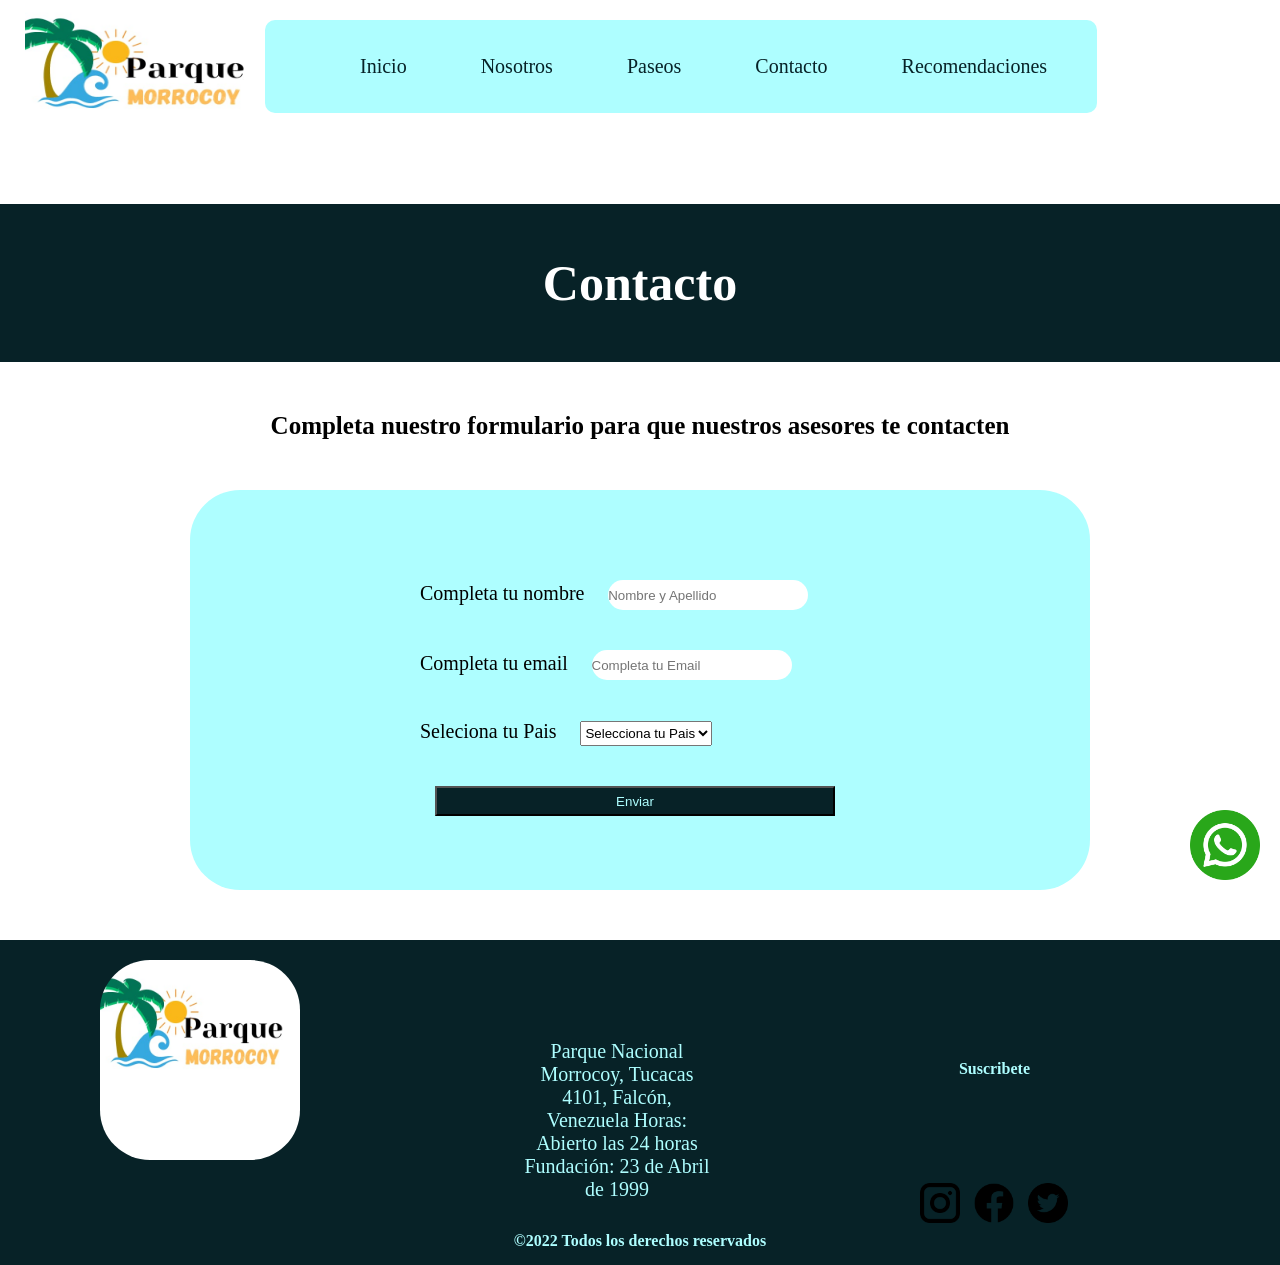
==== pages/contacto.html @ 807e0ead "inicie git en mi proyecto" ====
<!DOCTYPE html>
<html lang="en">

<head>
    <!-- Etiquetas meta -->
    <meta charset="UTF-8">
    <meta http-equiv="X-UA-Compatible" content="IE=edge">
    <meta name="viewport" content="width=device-width, initial-scale=1.0">
    <!-- Link de tipografia -->
    <link rel="preconnect" href="https://fonts.googleapis.com">
    <link rel="preconnect" href="https://fonts.gstatic.com" crossorigin>
    <!-- Link de Css -->
    <link rel="stylesheet" href="../css/estilo.css">
    <!-- Titulo del tema -->
    <title>Contacto</title>
</head>

<body>
    <div class="container">
        <!-- Header -->
        <header class="header">
            <img src="../img/logo.jpeg" alt="logo" class="logo">
            <nav class="nav">
                <ul class="ulPadre">
                    <li><a href="../index.html">Inicio</a></li>
                    <li><a href="nosotros.html">Nosotros</a></li>
                    <li><a href="paseos.html">Paseos</a>
                        <ul class="ulHijo">
                            <li><a href="">Cayo Sal</a></li>
                            <li><a href="">Cayo Sombrero</a></li>
                            <li><a href="">Cayo Pescador</a></li>
                        </ul>
                    </li>
                    <li><a href="contacto.html">Contacto</a></li>
                    <li><a href="recomendaciones.html">Recomendaciones</a></li>
                </ul>
            </nav>
        </header>

        <!-- main -->
        <main class="main">
            <h1>Contacto</h1>
            <h3 class="subtitulo__contacto">Completa nuestro formulario para que nuestros asesores te contacten</h3>
            <form class="formulario">
                <div class="container__form">
                    <label for="nombre">Completa tu nombre</label>
                    <input type="text" name="nombre" placeholder="Nombre y Apellido" required class="input">
                </div>
                <div class="container__form">
                    <label for="email">Completa tu email</label>
                    <input type="email" name="email" placeholder="Completa tu Email" required class="input">
                </div>
                <div class="container__form">
                    <label for="pais">Seleciona tu Pais</label>
                    <select name="pais">
                        <option value="">Selecciona tu Pais</option>
                        <option value="argentina">Argentina</option>
                        <option value="chile">Chile</option>
                        <option value="colombia">Colombia</option>
                        <option value="venezuela">Venezuela</option>
                    </select>
                </div>
                <div>
                    <input type="submit" value="Enviar" class="enviar">
                </div>
            </form>
        </main>

        <!-- footer -->
        <footer class="footer">
            <div class="containerFooter">
                <div class="logoFooter">
                    <img src="../img/logo.jpeg" alt="logo" class="imagenLogo">
                </div>
                <div>
                    <p class="parrafo__footer">Parque Nacional Morrocoy, Tucacas 4101, Falcón, Venezuela
                        Horas:
                        Abierto las 24 horas
                        Fundación: 23 de Abril de 1999
                    </p>
                </div>
                <div>
                    <h4 class="suscribete">Suscribete</h4>
                    <div class="redes">
                        <img src="../img/instagram.png" alt="instagram" class="instagram">
                        <img src="../img/facebook.png" alt="facebook" class="facebook">
                        <img src="../img/twitter.png" alt="twitter" class="twitter">
                    </div>
                </div>
                <img src="../img/whatsapp.png" alt="whatsapp" class="whatsapp">
            </div>
            <div>
                <h4> ©2022 Todos los derechos reservados</h4>
            </div>
        </footer>
    </div>
</body>

</html>
---- css/estilo.css ----
/*reset*/
* {
    margin: 0;
    padding: 0;
}


/* aplicando grid */
.container {
    display: grid;
    grid-template-columns: 1fr 1fr 1fr 1fr;
    grid-template-rows: 0.1fr 0.1fr 0.1fr;
    gap: 0px 0px;
    grid-template-areas:
        "header header header header"
        "main main main main"
        "footer footer footer footer";
    height: 100vh;
}

.header {
    grid-area: header;
}

.footer {
    grid-area: footer;
}

.main {
    grid-area: main;
}


/* Estilo al Body */
body {
    background-color: #ffffff;
    font-family: 'Playfair Display', serif;
    font-family: 'The Nautigal', cursive;
}


/* Estilo al header */
.logo {
    width: 240px;
    height: 200px;
    margin-left: 25px;
}


/* Estilo al nav */
.nav {
    position: fixed;
    width: 65vw;
    margin: 20px 265px;
    background-color: #AEFEFF;
    top: 0;
    left: 0;
    right: 0;
    border-radius: 10px;
}

.nav ul {
    list-style: none;
}

.ulPadre {
    margin-left: 60px;
}

.ulPadre>li {
    position: relative;
    display: inline-block;
}

.ulPadre>li>a {
    display: block;
    text-decoration: none;
    color: #072227;
    padding: 20px;
    margin: 15px;
    font-weight: 90px;
    font-size: 20px;
}

.ulHijo {
    position: absolute;
    background-color: white;
    display: block;
    display: none;
    width: 100%;
}

.ulHijo li a {
    display: block;
    padding: 10px;
    font-size: 20px;
    text-decoration: none;
    color: #072227;

}

.ulPadre li:hover .ulHijo {
    display: block;
}


/* Estilo Seccion Inicio */
/* Main */
h1 {
    color: white;
    background-color: #072227;
    padding: 50px;
    text-align: center;
    font-size: 50px;
}

.video {
    width: 100%;
}

.parrafo {
    margin: 100px 60px;
    text-align: center;
    color: #072227;
    font-size: 25px;
    word-spacing: 7px;
    line-height: 40px;
}

.bienvenido {
    margin: 100px 60px 50px 60px;
    text-align: center;
    color: #072227;
    font-size: 35px;
    word-spacing: 7px;
    background-color: #AEFEFF;
    border-radius: 100px;
}

.container1 {
    display: flex;
    flex-direction: row-reverse;
}

.container__imagen {
    margin-top: 120px;
}

.container__text {
    margin: 150px 250px;
    font-size: 25px;
    color: #072227;
    text-align: center;
}

.tortuga {
    width: 150px;
    margin-top: 110px;
    margin-left: 60px;

}

.sombrilla {
    width: 150px;
    margin-left: 60px;
    margin-bottom: 110px;
}

.imagen {
    width: 500px;
    height: 400px;
    margin: 50px 200px;
    border-radius: 50px;
}


/* Estilo Footer */
footer {
    color: #AEFEFF;
    background-color: #072227;
    text-align: center;
    margin-top: 50px;
    padding: 20px 100px 15px 100px;
}

.containerFooter {
    display: flex;
    flex-direction: row;
}


/* Img whatsapp */
.whatsapp {
    position: fixed;
    bottom: 0;
    right: 0;
    width: 70px;
    margin-right: 20px;
    margin-bottom: 20px;
}

.parrafo__footer {
    color: #AEFEFF;
    font-size: 20px;
    text-align: center;
    display: block;
    margin: 80px 95px 0px 120px
}

.logoFooter {
    margin: 0px 300px 0 0px;
    width: 0px
}

.imagenLogo {
    width: 200px;
    border-radius: 50px;

}

.suscribete {
    margin: 100px 150px;

}

.instagram {
    width: 40px;
    margin: 5px;

}

.facebook {
    width: 40px;
    margin: 5px;
}

.twitter {
    width: 40px;
    margin: 5px;
}


/* Estilo Seccion nosotros */
.imgNosotros {
    width: 700px;
    height: 800px;
    margin: 50px 400px;
    border-radius: 50px;
}

.imgPaseo {
    width: 700px;
    height: 600px;
    margin: 50px 400px;
    border-radius: 50px;
}


/* Estilo Seccion Paseos */
.cayos {
    display: flex;
    flex-direction: row;
    margin: 100px 40px;
}

.texto__cayos {
    margin: 0px 120px;
}

.subtitulo__cayos {
    color: #072227;
    font-size: 30px;
    font-style: italic;
    margin: 10px;
    background-color: #AEFEFF;
    border-radius: 30px;
}

.parrafo__cayos {
    color: #072227;
    font-size: 18px;
    margin: 40px 10px;
    text-align: justify;
    line-height: 35px;
    word-spacing: 18px;
}

.img__cayos {
    width: 500px;
    border-radius: 40px;
}


/* Estilo Seccion Contacto */
.subtitulo__contacto {
    text-align: center;
    margin: 50px;
    font-size: 25px;
}

.formulario {
    background-color: #AEFEFF;
    width: 900px;
    height: 350px;
    margin: auto;
    margin-top: 50px;
    padding-top: 50px;
    font-size: 15px;
    border-radius: 50px;
    border: none;
}

.container__form {
    margin: 40px 230px;
}

label {
    font-size: 20px;
}

.input {
    border-radius: 50px;
    border: none;
    width: 200px;
    height: 30px;
    margin-left: 20px;
}

select {
    margin-left: 20px;
    height: 25px;
}

.enviar {
    background-color: #072227;
    width: 400px;
    block-size: 30px;
    color: #AEFEFF;
    margin-left: 245px;
}

.enviar:hover {
    background-color: white;
}

/* Aqui van las medias queries */
/* Media queries tablet */
@media (max-width: 1024px) and (min-width: 600px) {

    /* Seccion Inicio */
    .nav {
        width: 70%;
        height: 100px;
        margin: 20px 0px 20px 200px;

    }

    .ulPadre>li>a {
        padding: 0;
        margin: 30px 10px;
    }

    .logo {
        width: 17%;
    }

    .main {
        width: 63.6em;
    }

    .container1 {
        display: flex;
        flex-direction: row-reverse;
        justify-content: flex-end;
    }

    .imagen {
        margin: 50px 30px;
        width: 400px;
    }

    .suscribete {
        margin: 50px 0;
    }

    .parrafo__footer {
        margin: 80px 217px 0px 0px;
    }

    .texto {
        font-size: 1.3rem;
        margin-right: 80px;
    }

    .sombrilla {
        margin-right: 100px;
    }

    .tortuga {
        margin-right: 100px;
    }

    /* Seccion Nosotros */
    .imgNosotros {
        margin: 5px 0 5px 200px;
    }


    /* Seccion paseo */
    .imgPaseo {
        margin: 5px 0 5px 200px;
    }

    .img__cayos {
        height: 350px;
    }

    .parrafo__cayos {
        word-spacing: 0.1rem;
    }


}


/* Media queries mobile */
@media (max-width: 599px) and (min-width: 320px) {

    /* Seccion inicio */
    .nav {
        width: 70%;
        height: 100px;
        margin: 20px 0px 20px 200px;

    }

    .ulPadre>li>a {
        padding: 0;
        margin: 30px 10px;
    }

    .logo {
        width: 17%;
    }

    .main {
        width: 63.6em;
    }

    .container1 {
        display: flex;
        flex-direction: row-reverse;
        justify-content: flex-end;
    }

    .imagen {
        margin: 50px 30px;
        width: 400px;
    }

    .suscribete {
        margin: 50px 0;
    }

    .texto {
        font-size: 1.3rem;
        margin-right: 80px;
    }

    .sombrilla {
        margin-right: 100px;
    }

    .tortuga {
        margin-right: 100px;
    }

    .parrafo__footer {
        margin: 80px 217px 0px 0px;
    }

    /* Seccion Nosotros */
    .parrafo {
        font-size: 1.8rem;
        line-height: 3rem;
    }

    .imgNosotros {
        margin: 5px 0 5px 170px;
    }

    /* Seccion Paseos */
    .imgPaseo {
        margin: 5px 0 5px 170px;
    }

    .img__cayos {
        height: 350px;
        margin-top: 150px;
    }

    .texto__cayos {
        margin: 0 30px;
    }

    .parrafo__cayos {
        font-size: 1.8rem;
        word-spacing: 0.1rem;
        line-height: 3rem;
    }


    /* Seccion Contacto */
    .subtitulo__contacto {
        font-size: 2.3rem;
        margin: 120px 20px;
    }

    .formulario {
        height: 800px;
        padding-bottom: 30px;
        margin-bottom: 100px;
    }

    label {
        font-size: 2rem;
        word-spacing: 0.5rem;
    }

    .input {
        width: 230px;
        height: 55px;
        margin-top: 30px;
        margin-left: auto;
    }

    select {
        width: 230px;
        height: 55px;
        margin-top: 30px;
        margin-left: auto;
    }

    .enviar {
        width: 450px;
        block-size: 65px;
        font-size: 2rem;
    }


    /* Seccion Recomendaciones */
    .recomendaciones p {
        font-size: 2.5rem;
        line-height: 5rem;
        margin: 150px 60px;
    }
}
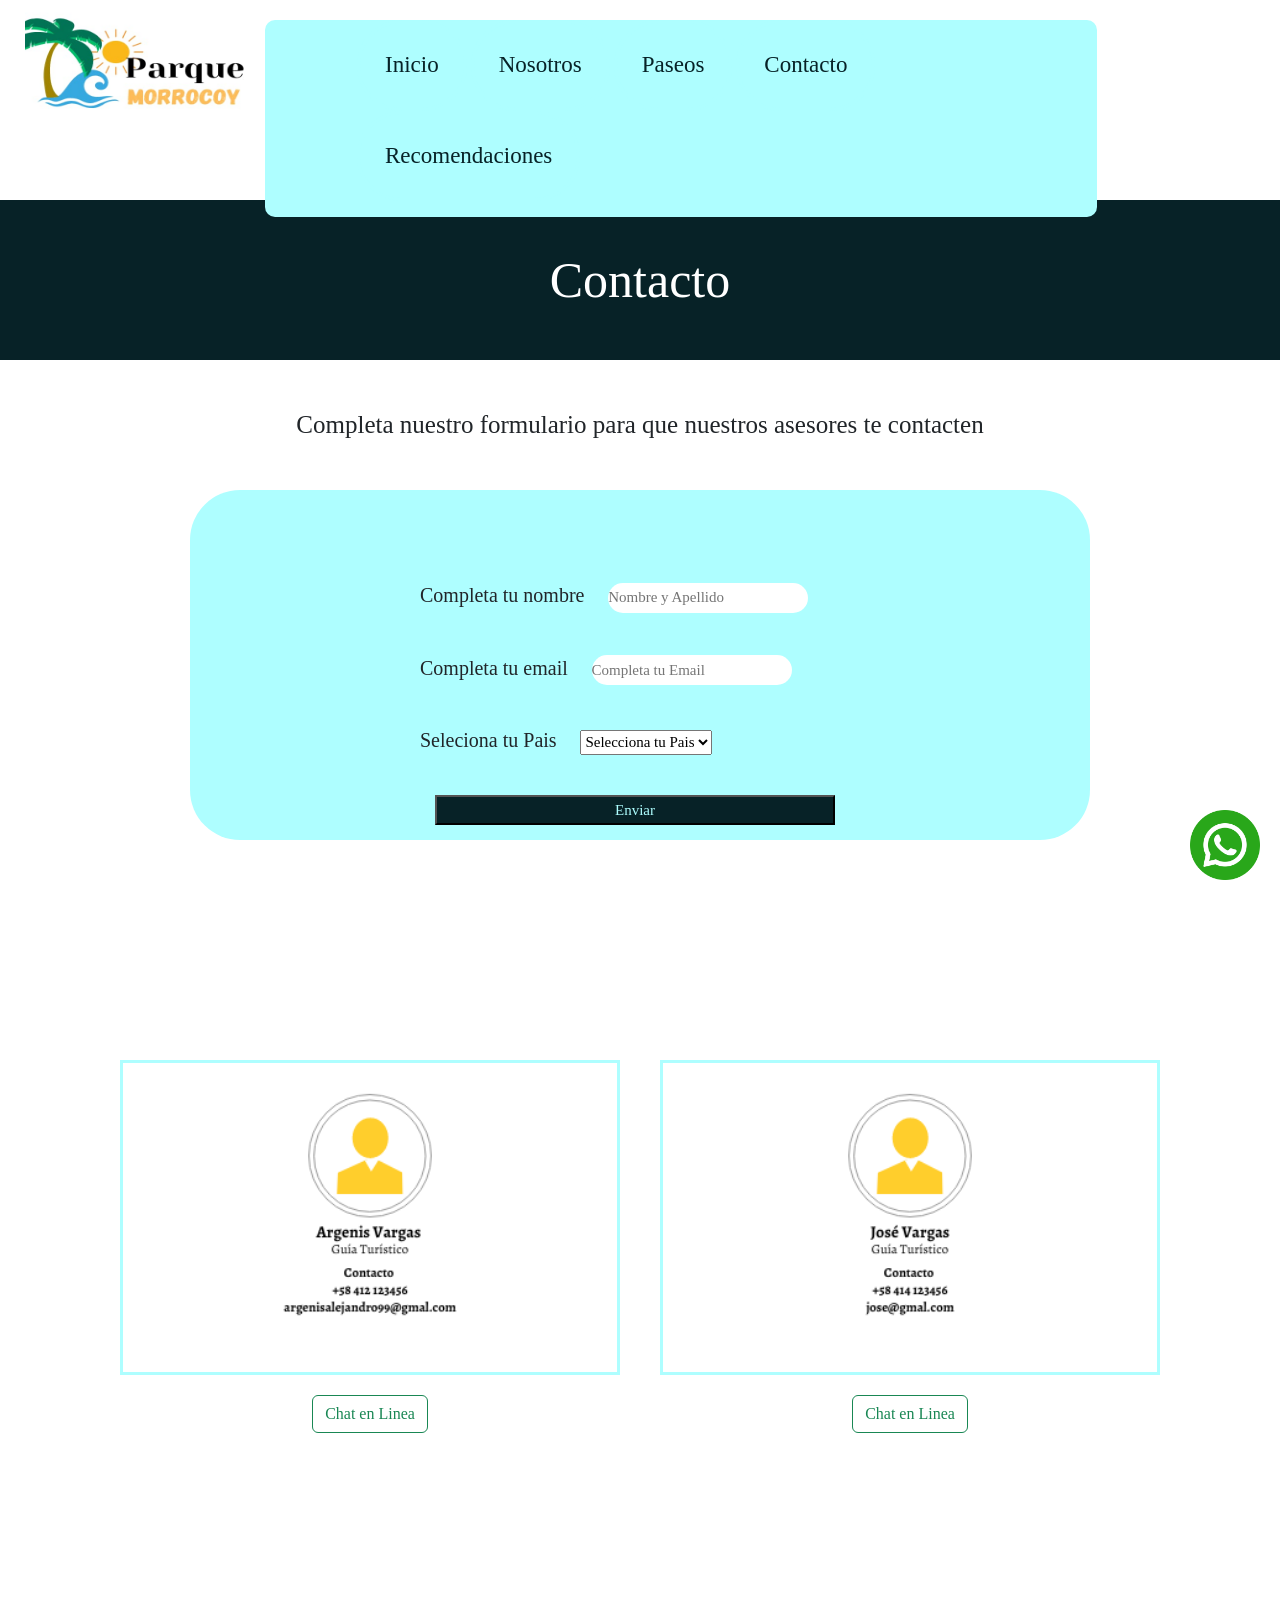
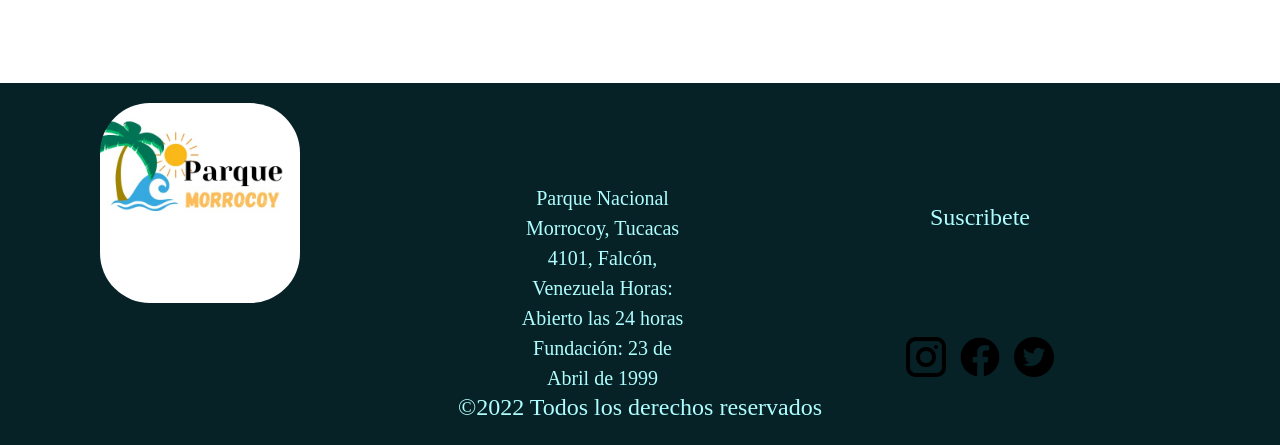
==== commit 38c7ef6f: "maquete las secciones con grid, agregue imagenes en la seccion contacto y recomendaciones, y aguegue" ====
--- a/pages/contacto.html
+++ b/pages/contacto.html
@@ -9,6 +9,11 @@
     <!-- Link de tipografia -->
     <link rel="preconnect" href="https://fonts.googleapis.com">
     <link rel="preconnect" href="https://fonts.gstatic.com" crossorigin>
+    <!-- link de animaciones -->
+    <link rel="stylesheet" href="https://cdnjs.cloudflare.com/ajax/libs/animate.css/4.1.1/animate.min.css" />
+    <!-- link css de boostrap -->
+    <link href="https://cdn.jsdelivr.net/npm/bootstrap@5.1.3/dist/css/bootstrap.min.css" rel="stylesheet"
+        integrity="sha384-1BmE4kWBq78iYhFldvKuhfTAU6auU8tT94WrHftjDbrCEXSU1oBoqyl2QvZ6jIW3" crossorigin="anonymous">
     <!-- Link de Css -->
     <link rel="stylesheet" href="../css/estilo.css">
     <!-- Titulo del tema -->
@@ -16,7 +21,7 @@
 </head>
 
 <body>
-    <div class="container">
+    <div class="contenedor">
         <!-- Header -->
         <header class="header">
             <img src="../img/logo.jpeg" alt="logo" class="logo">
@@ -42,15 +47,15 @@
             <h1>Contacto</h1>
             <h3 class="subtitulo__contacto">Completa nuestro formulario para que nuestros asesores te contacten</h3>
             <form class="formulario">
-                <div class="container__form">
+                <div class="contenedor__form">
                     <label for="nombre">Completa tu nombre</label>
                     <input type="text" name="nombre" placeholder="Nombre y Apellido" required class="input">
                 </div>
-                <div class="container__form">
+                <div class="contenedor__form">
                     <label for="email">Completa tu email</label>
                     <input type="email" name="email" placeholder="Completa tu Email" required class="input">
                 </div>
-                <div class="container__form">
+                <div class="contenedor__form">
                     <label for="pais">Seleciona tu Pais</label>
                     <select name="pais">
                         <option value="">Selecciona tu Pais</option>
@@ -64,11 +69,22 @@
                     <input type="submit" value="Enviar" class="enviar">
                 </div>
             </form>
+            <div class="asesorPadre">
+                <div class="asesorHijo">
+                    <img src="../img/guia.png" alt="guia turismo" class="asesor">
+                    <button type="button" class="btn btn-outline-success">Chat en Linea</button>
+                </div>
+                <div class="asesorHijo">
+                    <img src="../img/guia1.png" alt="guia turismo" class="asesor">
+                    <button type="button" class="btn btn-outline-success">Chat en Linea</button>
+                </div>
+            </div>
+            
         </main>
 
         <!-- footer -->
         <footer class="footer">
-            <div class="containerFooter">
+            <div class="contenedorFooter">
                 <div class="logoFooter">
                     <img src="../img/logo.jpeg" alt="logo" class="imagenLogo">
                 </div>
@@ -94,6 +110,11 @@
             </div>
         </footer>
     </div>
+
+    <!-- link de js bootstrap -->
+    <script src="https://cdn.jsdelivr.net/npm/bootstrap@5.1.3/dist/js/bootstrap.bundle.min.js"
+        integrity="sha384-ka7Sk0Gln4gmtz2MlQnikT1wXgYsOg+OMhuP+IlRH9sENBO0LRn5q+8nbTov4+1p"
+        crossorigin="anonymous"></script>
 </body>
 
 </html>
--- a/css/estilo.css
+++ b/css/estilo.css
@@ -6,7 +6,7 @@
 
 
 /* aplicando grid */
-.container {
+.contenedor {
     display: grid;
     grid-template-columns: 1fr 1fr 1fr 1fr;
     grid-template-rows: 0.1fr 0.1fr 0.1fr;
@@ -44,6 +44,8 @@
     width: 240px;
     height: 200px;
     margin-left: 25px;
+    background-color: #42f5320e;
+
 }
 
 
@@ -52,11 +54,12 @@
     position: fixed;
     width: 65vw;
     margin: 20px 265px;
-    background-color: #AEFEFF;
+    background-color: #42f53200;
     top: 0;
     left: 0;
     right: 0;
     border-radius: 10px;
+    background-color: #AEFEFF;
 }
 
 .nav ul {
@@ -70,6 +73,8 @@
 .ulPadre>li {
     position: relative;
     display: inline-block;
+    border: solid #AEFEFF;
+    border-radius: 60px;
 }
 
 .ulPadre>li>a {
@@ -77,17 +82,24 @@
     text-decoration: none;
     color: #072227;
     padding: 20px;
-    margin: 15px;
+    margin: 5px;
     font-weight: 90px;
-    font-size: 20px;
+    font-size: 23px;
+}
+
+a:hover {
+    background-color: white;
+    border-radius: 50px;
+    border: solid #ffce2c;
+    transform: scale(1.1);
 }
 
 .ulHijo {
     position: absolute;
-    background-color: white;
     display: block;
     display: none;
     width: 100%;
+
 }
 
 .ulHijo li a {
@@ -96,7 +108,7 @@
     font-size: 20px;
     text-decoration: none;
     color: #072227;
-
+    transition: 0.3s;
 }
 
 .ulPadre li:hover .ulHijo {
@@ -137,21 +149,22 @@
     border-radius: 100px;
 }
 
-.container1 {
+.contenedor1 {
     display: flex;
     flex-direction: row-reverse;
 }
 
-.container__imagen {
+.contenedor__imagen {
     margin-top: 120px;
 }
 
-.container__text {
-    margin: 150px 250px;
+.contenedor__text {
+    margin: 280px 140px;
     font-size: 25px;
     color: #072227;
     text-align: center;
 }
+
 
 .tortuga {
     width: 150px;
@@ -171,7 +184,10 @@
     height: 400px;
     margin: 50px 200px;
     border-radius: 50px;
-}
+
+}
+
+
 
 
 /* Estilo Footer */
@@ -183,7 +199,7 @@
     padding: 20px 100px 15px 100px;
 }
 
-.containerFooter {
+.contenedorFooter {
     display: flex;
     flex-direction: row;
 }
@@ -197,6 +213,11 @@
     width: 70px;
     margin-right: 20px;
     margin-bottom: 20px;
+    transition: 0.4s;
+}
+
+.whatsapp:hover {
+    transform: scale(1.4);
 }
 
 .parrafo__footer {
@@ -288,6 +309,11 @@
 .img__cayos {
     width: 500px;
     border-radius: 40px;
+    transition: 0.4s;
+}
+
+.img__cayos:hover {
+    transform: scale(1.1);
 }
 
 
@@ -310,7 +336,7 @@
     border: none;
 }
 
-.container__form {
+.contenedor__form {
     margin: 40px 230px;
 }
 
@@ -343,16 +369,54 @@
     background-color: white;
 }
 
+.asesorPadre {
+    display: flex;
+    justify-content: center;
+    margin: 200px;
+}
+
+.asesor {
+    width: 500px;
+    border: solid #AEFEFF;
+    margin: 20px;
+    transition: 0.3s;
+}
+
+.asesor:hover {
+    transform: scale(1.1);
+}
+
+.asesorHijo{
+    display: flex;
+    flex-direction: column;
+    align-items: center;
+}
+
+/* estilo seccion recomendaciones */
+.guia {
+    display: flex;
+    justify-content: space-between;
+}
+
+.tips {
+    width: 500px;
+
+}
+
 /* Aqui van las medias queries */
 /* Media queries tablet */
 @media (max-width: 1024px) and (min-width: 600px) {
 
     /* Seccion Inicio */
     .nav {
-        width: 70%;
+        width: 75%;
         height: 100px;
         margin: 20px 0px 20px 200px;
 
+    }
+
+    .ulPadre {
+        margin-left: 20px;
     }
 
     .ulPadre>li>a {
@@ -368,7 +432,7 @@
         width: 63.6em;
     }
 
-    .container1 {
+    .contenedor1 {
         display: flex;
         flex-direction: row-reverse;
         justify-content: flex-end;
@@ -419,6 +483,19 @@
         word-spacing: 0.1rem;
     }
 
+    
+    /* Seccion Contacto */
+    .asesor{
+        width: 455px;
+    }
+
+    /* Seccion recomendaciones */
+    .guia {
+        display: flex;
+        flex-direction: column;
+        align-items: center;
+    }
+
 
 }
 
@@ -428,10 +505,14 @@
 
     /* Seccion inicio */
     .nav {
-        width: 70%;
+        width: 75%;
         height: 100px;
         margin: 20px 0px 20px 200px;
 
+    }
+
+    .ulPadre {
+        margin-left: 20px;
     }
 
     .ulPadre>li>a {
@@ -447,7 +528,7 @@
         width: 63.6em;
     }
 
-    .container1 {
+    .contenedor1 {
         display: flex;
         flex-direction: row-reverse;
         justify-content: flex-end;
@@ -547,6 +628,18 @@
         font-size: 2rem;
     }
 
+    .asesorPadre {
+        display: flex;
+        flex-direction: column;
+        align-items: center;
+        margin: 200px 0;
+    }
+
+    .asesor {
+        width: 880px;
+        height: 625px;
+    }
+
 
     /* Seccion Recomendaciones */
     .recomendaciones p {
@@ -554,4 +647,14 @@
         line-height: 5rem;
         margin: 150px 60px;
     }
+
+    .guia {
+        display: flex;
+        flex-direction: column;
+        align-items: center;
+    }
+
+    .tips {
+        width: 880px;
+    }
 }
